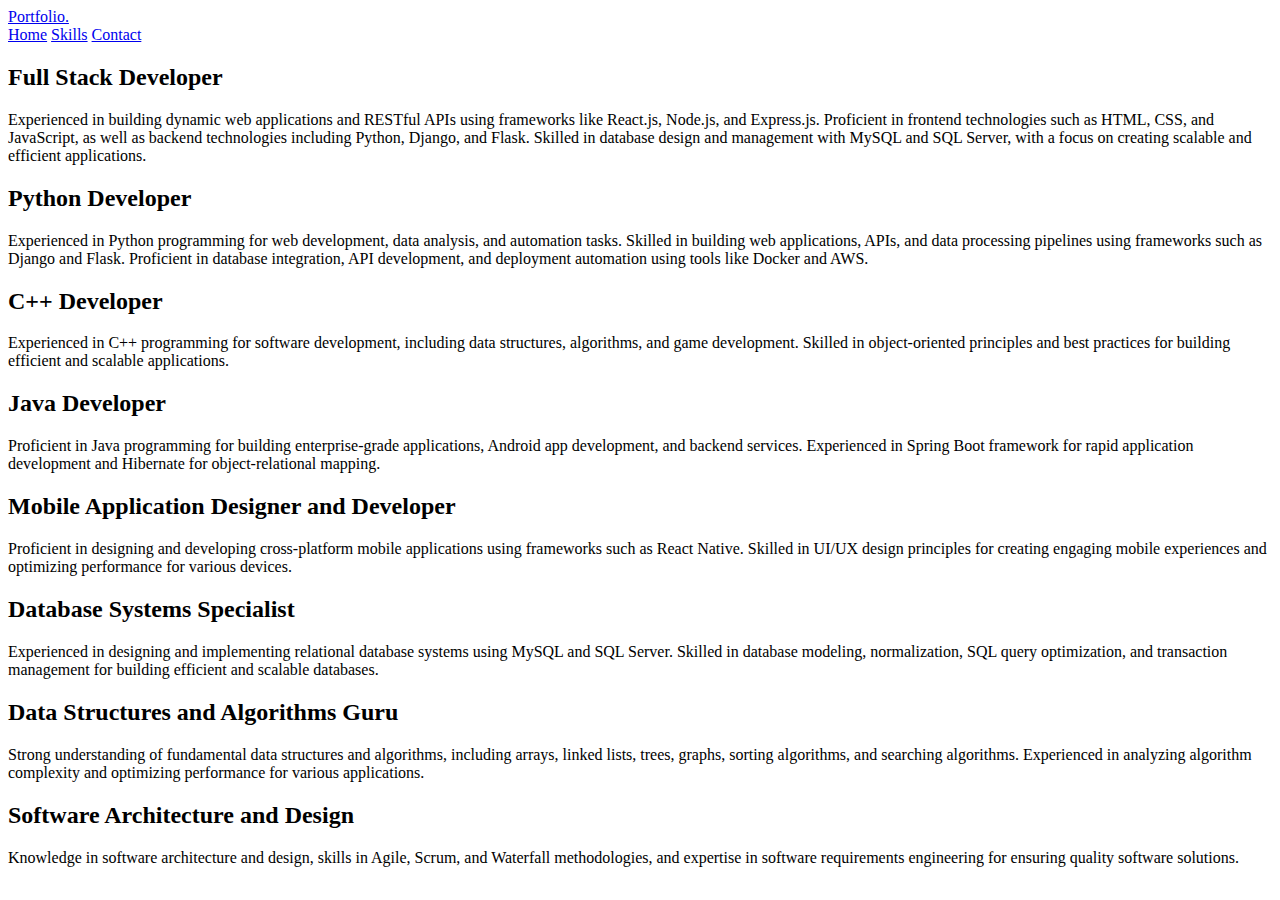
==== skills.html @ fd53aaa2 "Add files via upload" ====
<!DOCTYPE html>
<html lang="en">
<head>
    <meta charset="UTF-8">
    <meta name="viewport" content="width=device-width, initial-scale=1.0">
    <title>My Portfolio</title>
    <link rel="stylesheet" href="./Css/styles.css">
</head>
<body>
    <header class="header">
        <a href="#" class="logo">Portfolio.</a>

        <nav class="navbar">
            <a href="index.html"  style="--i:1;"   >Home</a>
            <a href="skills.html"  style="--i:2;"   >Skills</a>
            <a href="contact.html"  style="--i:3;"   >Contact</a>
        </nav>
    </header> 
    </header> 
    <main>
        <div class="skill" id="full-stack">
            <h2>Full Stack Developer</h2>
            <p>Experienced in building dynamic web applications and RESTful APIs using frameworks like React.js, Node.js, and Express.js. Proficient in frontend technologies such as HTML, CSS, and JavaScript, as well as backend technologies including Python, Django, and Flask. Skilled in database design and management with MySQL and SQL Server, with a focus on creating scalable and efficient applications.</p>
            <div class="skill-level">
                <div class="progress high" style="width: 90%;"></div>
            </div>
        </div>
        <div class="skill" id="python">
            <h2>Python Developer</h2>
            <p>Experienced in Python programming for web development, data analysis, and automation tasks. Skilled in building web applications, APIs, and data processing pipelines using frameworks such as Django and Flask. Proficient in database integration, API development, and deployment automation using tools like Docker and AWS.</p>
            <div class="skill-level">
                <div class="progress high" style="width: 85%;"></div>
            </div>
        </div>
        <div class="skill" id="cpp">
            <h2>C++ Developer</h2>
            <p>Experienced in C++ programming for software development, including data structures, algorithms, and game development. Skilled in object-oriented principles and best practices for building efficient and scalable applications.</p>
            <div class="skill-level">
                <div class="progress mid" style="width: 75%;"></div>
            </div>
        </div>
        <div class="skill" id="java">
            <h2>Java Developer</h2>
            <p>Proficient in Java programming for building enterprise-grade applications, Android app development, and backend services. Experienced in Spring Boot framework for rapid application development and Hibernate for object-relational mapping.</p>
            <div class="skill-level">
                <div class="progress high" style="width: 80%;"></div>
            </div>
        </div>
        <div class="skill" id="mobile">
            <h2>Mobile Application Designer and Developer</h2>
            <p>Proficient in designing and developing cross-platform mobile applications using frameworks such as React Native. Skilled in UI/UX design principles for creating engaging mobile experiences and optimizing performance for various devices.</p>
            <div class="skill-level">
                <div class="progress mid" style="width: 70%;"></div>
            </div>
        </div>
        <div class="skill" id="database">
            <h2>Database Systems Specialist</h2>
            <p>Experienced in designing and implementing relational database systems using MySQL and SQL Server. Skilled in database modeling, normalization, SQL query optimization, and transaction management for building efficient and scalable databases.</p>
            <div class="skill-level">
                <div class="progress high" style="width: 85%;"></div>
            </div>
        </div>
        <div class="skill" id="ds-algo">
            <h2>Data Structures and Algorithms Guru</h2>
            <p>Strong understanding of fundamental data structures and algorithms, including arrays, linked lists, trees, graphs, sorting algorithms, and searching algorithms. Experienced in analyzing algorithm complexity and optimizing performance for various applications.</p>
            <div class="skill-level">
                <div class="progress high" style="width: 90%;"></div>
            </div>
        </div>
        <div class="skill" id="software-architecture">
            <h2>Software Architecture and Design</h2>
            <p>Knowledge in software architecture and design, skills in Agile, Scrum, and Waterfall methodologies, and expertise in software requirements engineering for ensuring quality software solutions.</p>
            <div class="skill-level">
                <div class="progress high" style="width: 80%;"></div>
            </div>
        </div>
    </main>
    <script src="./Jsscripts.js"></script>
</body>
</html>
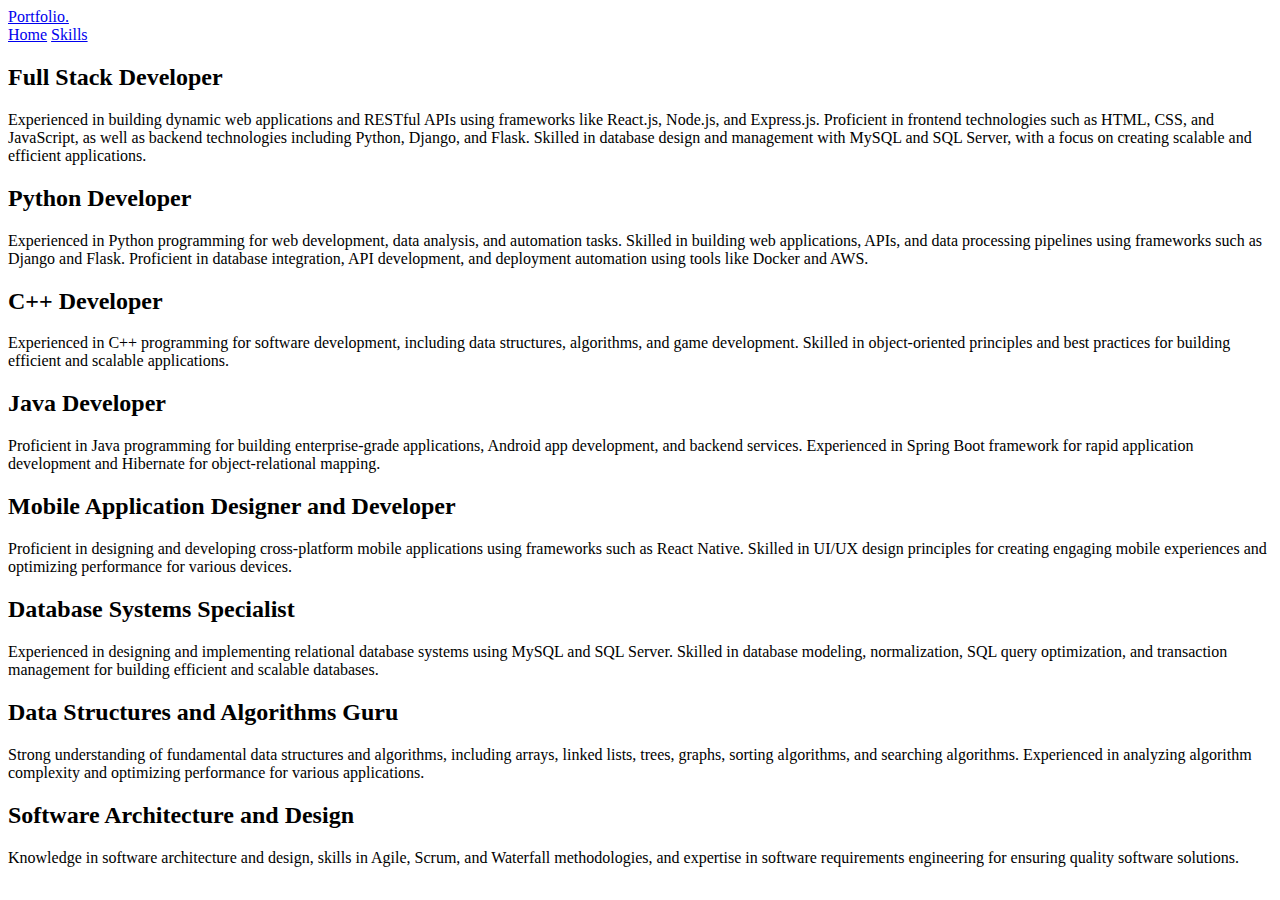
==== commit 11ad3376: "Update skills.html" ====
--- a/skills.html
+++ b/skills.html
@@ -13,7 +13,7 @@
         <nav class="navbar">
             <a href="index.html"  style="--i:1;"   >Home</a>
             <a href="skills.html"  style="--i:2;"   >Skills</a>
-            <a href="contact.html"  style="--i:3;"   >Contact</a>
+<!--             <a href="contact.html"  style="--i:3;"   >Contact</a> -->
         </nav>
     </header> 
     </header> 
